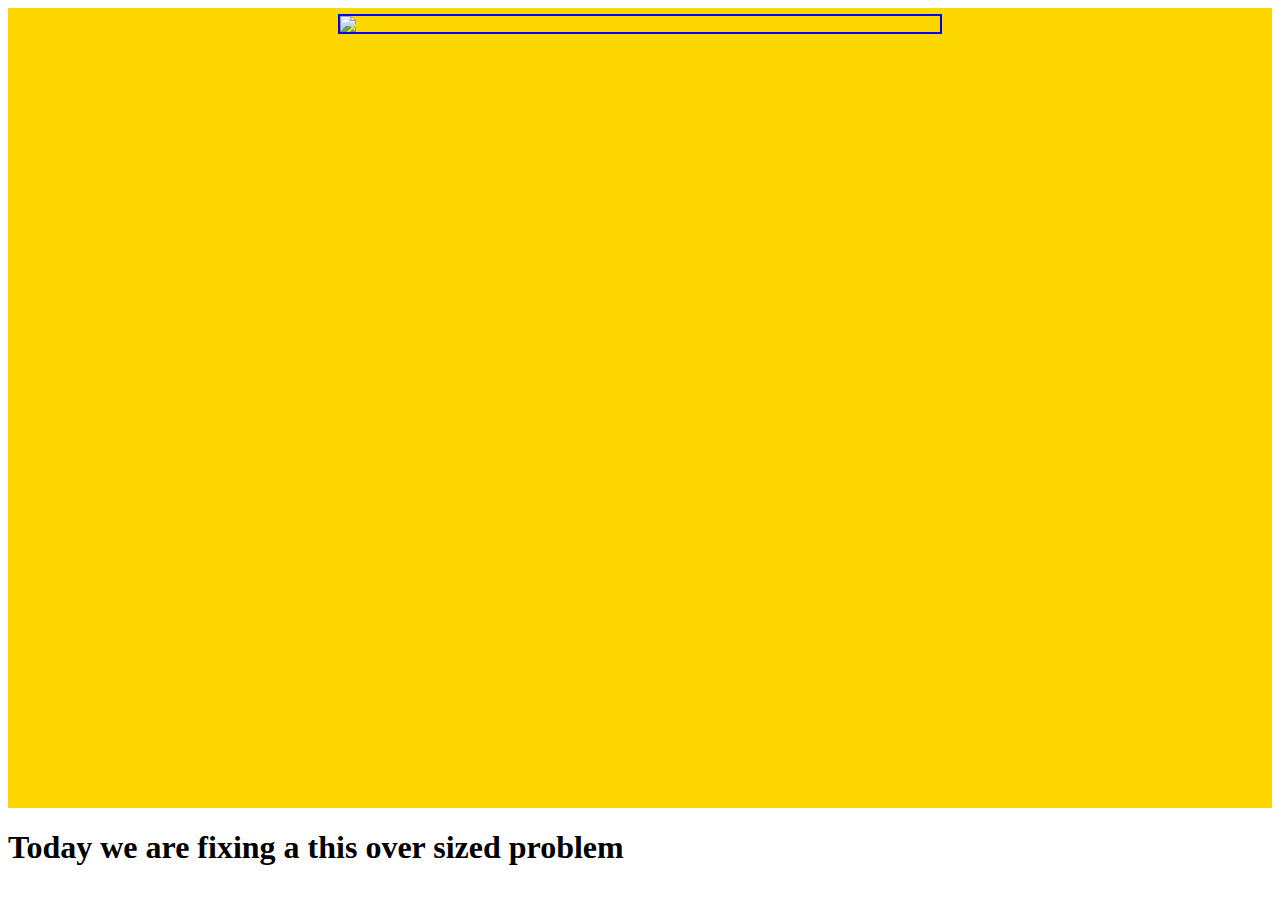
==== index.html @ 236a39fa "adjusted" ====
<!DOCTYPE html>

<html>
<head>
    <title>responsive 1 design</title>
    <meta charset="utf-8"/>
    <meta name='viewport' content="width=device-width, initial-scale=1"/>
    <link rel='stylesheet' href="css/style.css"/>
</head>
<body>
    


<header>
   <span>
    <img src="http://i.imgur.com/44ECF7P.jpg">
   </span>
    
    <h1>Today we are fixing a this over sized problem </h1>
    
</header>


</body>
</html>
---- css/style.css ----
html.body 

body{ margin: 0;
      padding: 0;
      height: 100%;
      width: 100%;}
      text
header{ margin: 0;
        padding: 0;
        border: 2px sold red;
        background-color: gold;
    }

span{ display: block;
      height: 50rem;
      width: auto;
      background-color: gold;
    }

img{ display: block;
    margin: 0 auto;
    max-height: 50rem;
    width: calc(3000px/5);
    border: 2px solid blue;
    transform: translateY(30%);
}
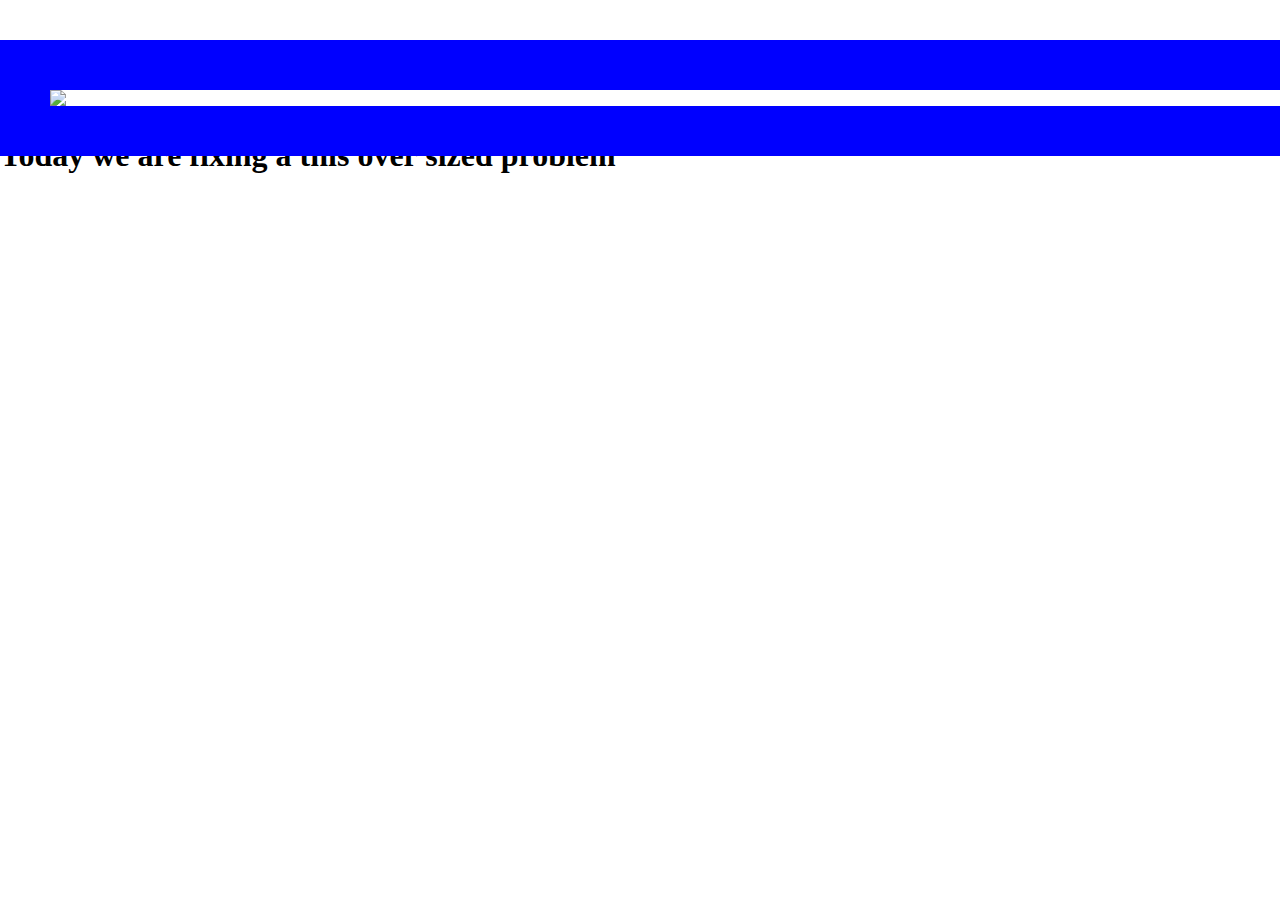
==== commit f148528c: "trying" ====
--- a/index.html
+++ b/index.html
@@ -4,8 +4,8 @@
 <head>
     <title>responsive 1 design</title>
     <meta charset="utf-8"/>
-    <meta name='viewport' content="width=device-width, initial-scale=1"/>
-    <link rel='stylesheet' href="css/style.css"/>
+    <meta name="viewport" content="width=device-width, initial-scale=1"/>
+    <link rel="stylesheet" href="css/style.css"/>
 </head>
 <body>
     
--- a/css/style.css
+++ b/css/style.css
@@ -1,27 +1,39 @@
-html.body 
-
+html{
+      margin: 0;
+      padding: 0;
+      height: 100%;
+      width: 100%;
+    
+}
 body{ margin: 0;
       padding: 0;
       height: 100%;
-      width: 100%;}
-      text
+      width: 100%;
+}
+      
 header{ margin: 0;
         padding: 0;
-        border: 2px sold red;
-        background-color: gold;
+        height: auto;
+        width: 80%;
     }
 
 span{ display: block;
-      height: 50rem;
-      width: auto;
-      background-color: gold;
+      height: auto;
+      width: 80%;  
     }
 
 img{ display: block;
     margin: 0 auto;
-    max-height: 50rem;
-    width: calc(3000px/5);
-    border: 2px solid blue;
-    transform: translateY(30%);
+    width: calc(3008px/2);
+    border: 50px solid blue;
+    transform: translateY(40px);
 }
 
+@media only screen and (min-width: 601px) and (max-width: 900px)
+{img{ display: block;
+    margin: 0 auto;
+    width: calc(3008px/5);
+    border: 50px solid red;
+    transform: translateY(40px);}}
+    
+    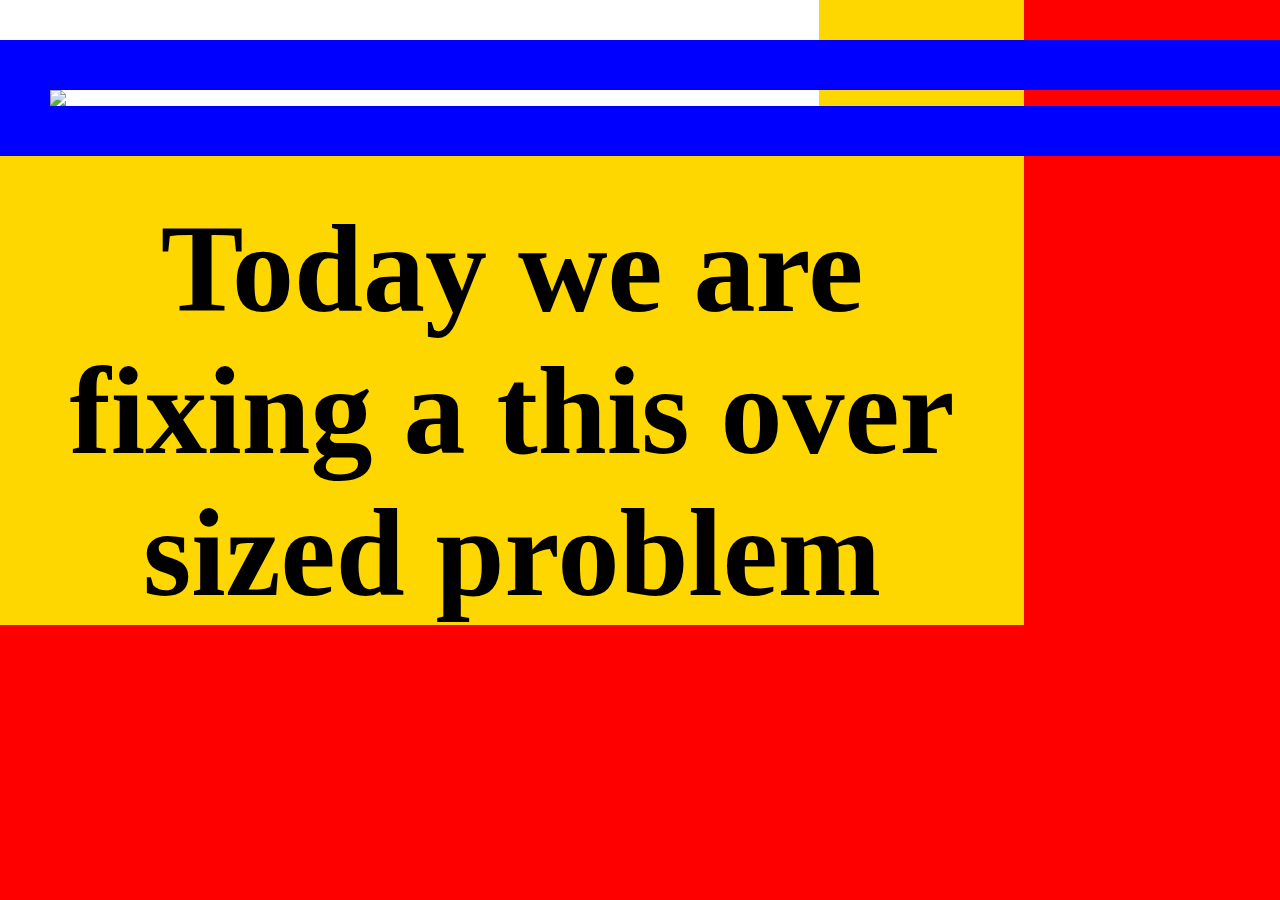
==== commit 77d68c17: "ok done" ====
--- a/index.html
+++ b/index.html
@@ -13,7 +13,7 @@
 
 <header>
    <span>
-    <img src="http://i.imgur.com/44ECF7P.jpg">
+    <img id="lrg-img" src="http://i.imgur.com/44ECF7P.jpg">
    </span>
     
     <h1>Today we are fixing a this over sized problem </h1>
@@ -22,4 +22,4 @@
 
 
 </body>
-</html>
+</html>--- a/css/style.css
+++ b/css/style.css
@@ -9,20 +9,25 @@
       padding: 0;
       height: 100%;
       width: 100%;
+      background-color: red
 }
       
 header{ margin: 0;
         padding: 0;
         height: auto;
         width: 80%;
+        font-size: 62px;
+        text-align: center;
+        background-color: gold;
     }
 
 span{ display: block;
       height: auto;
-      width: 80%;  
+      width: 80%;
+      background-color: white;
     }
 
-img{ display: block;
+#lrg-img{ display: block;
     margin: 0 auto;
     width: calc(3008px/2);
     border: 50px solid blue;
@@ -30,10 +35,8 @@
 }
 
 @media only screen and (min-width: 601px) and (max-width: 900px)
-{img{ display: block;
+{#lrg-img{ display: block;
     margin: 0 auto;
-    width: calc(3008px/5);
-    border: 50px solid red;
-    transform: translateY(40px);}}
-    
-    +    width: calc(3008px/2);
+    border: 50px solid blue;
+    transform: translateY(40px);}}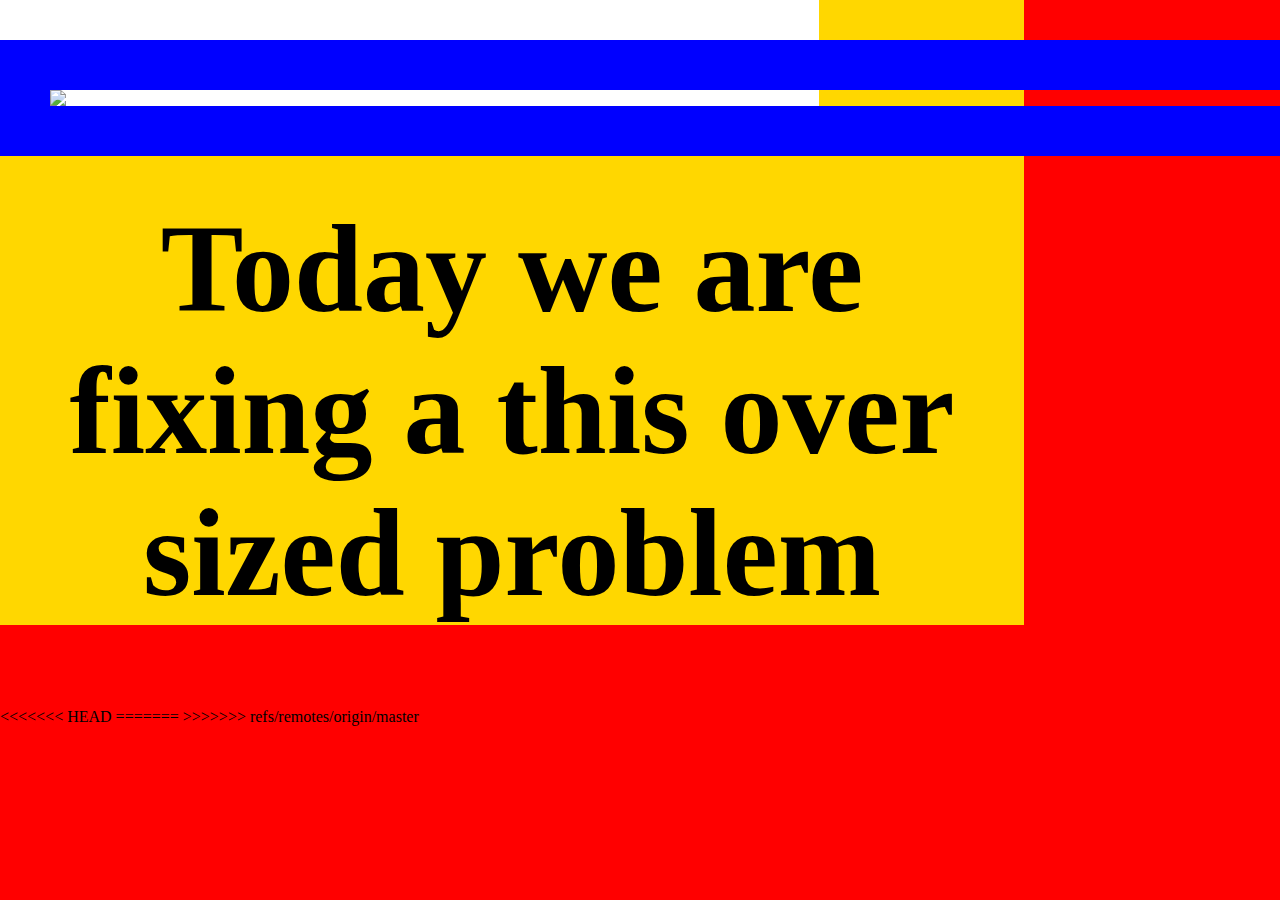
==== commit b86a741c: "Merge remote-tracking branch 'refs/remotes/origin/master' into gh-pages" ====
--- a/index.html
+++ b/index.html
@@ -22,4 +22,8 @@
 
 
 </body>
-</html>+<<<<<<< HEAD
+</html>
+=======
+</html>
+>>>>>>> refs/remotes/origin/master
--- a/css/style.css
+++ b/css/style.css
@@ -39,4 +39,10 @@
     margin: 0 auto;
     width: calc(3008px/2);
     border: 50px solid blue;
-    transform: translateY(40px);}}+<<<<<<< HEAD
+    transform: translateY(40px);}}
+    
+    
+=======
+    transform: translateY(40px);}}
+>>>>>>> refs/remotes/origin/master
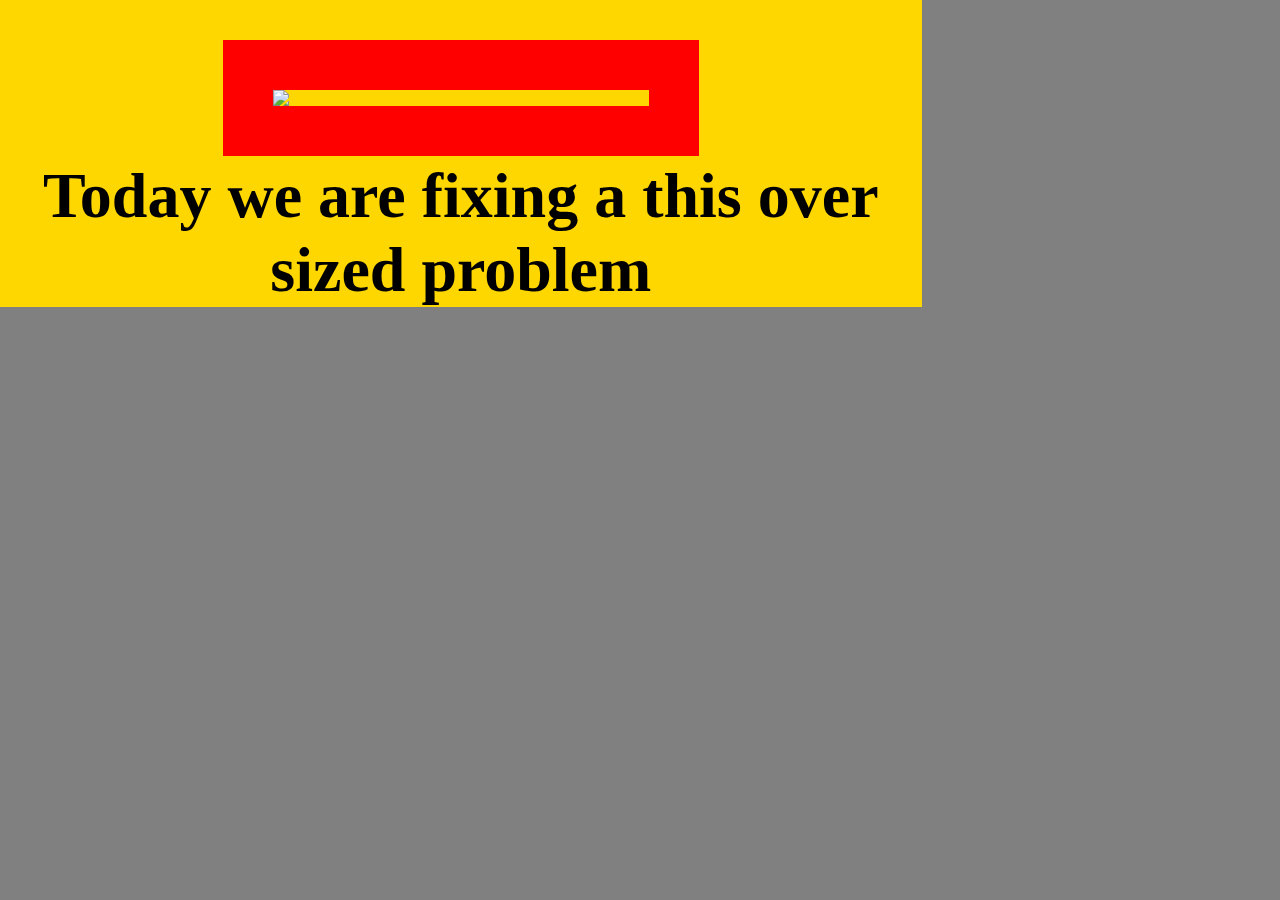
==== commit 75ba01bd: "k" ====
--- a/index.html
+++ b/index.html
@@ -22,8 +22,6 @@
 
 
 </body>
-<<<<<<< HEAD
+
 </html>
-=======
-</html>
->>>>>>> refs/remotes/origin/master
+
--- a/css/style.css
+++ b/css/style.css
@@ -1,48 +1,45 @@
 html{
       margin: 0;
       padding: 0;
-      height: 100%;
+      height: auto;
       width: 100%;
-    
+      box-sizing: border-box;
 }
 body{ margin: 0;
       padding: 0;
-      height: 100%;
-      width: 100%;
-      background-color: red
+      width: 90%;
+      background-color: gray
 }
       
 header{ margin: 0;
         padding: 0;
         height: auto;
         width: 80%;
-        font-size: 62px;
+        font-size: 32px;
         text-align: center;
         background-color: gold;
     }
 
-span{ display: block;
+span{ margin: 0 auto;
+      display: block;
       height: auto;
       width: 80%;
-      background-color: white;
+      padding: 0;
     }
 
-#lrg-img{ display: block;
+#lrg-img{ 
+    display: block;
     margin: 0 auto;
-    width: calc(3008px/2);
-    border: 50px solid blue;
+    width: calc(3008px/8);
+    height: auto;
+    border: 50px solid red;
     transform: translateY(40px);
 }
 
 @media only screen and (min-width: 601px) and (max-width: 900px)
 {#lrg-img{ display: block;
     margin: 0 auto;
-    width: calc(3008px/2);
+    width: calc(3008px/8);
     border: 50px solid blue;
-<<<<<<< HEAD
     transform: translateY(40px);}}
     
-    
-=======
-    transform: translateY(40px);}}
->>>>>>> refs/remotes/origin/master
